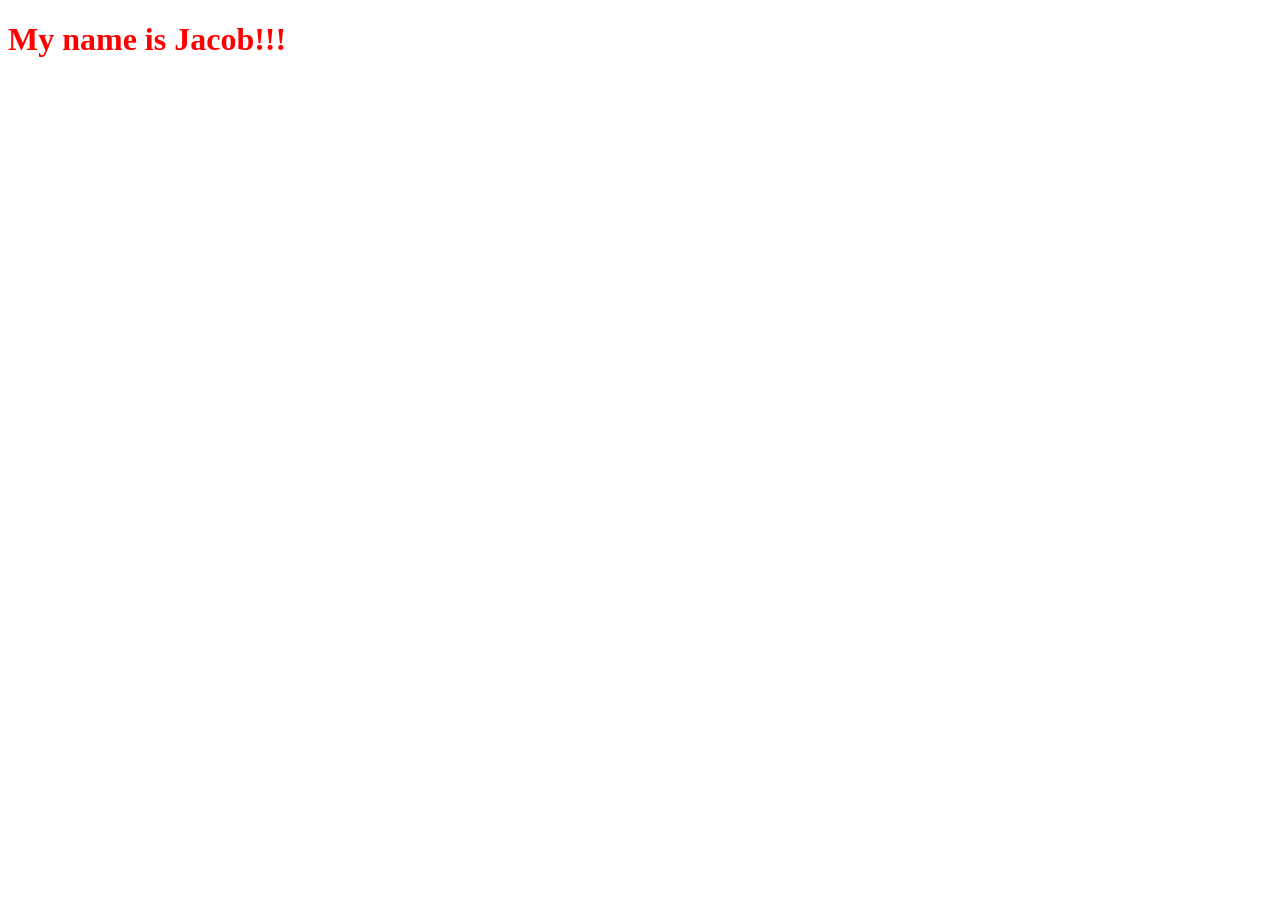
==== index.html @ 9b6272f3 "initial commit" ====
<!DOCTYPE html>
<html lang="en">
<head>
    <meta charset="UTF-8">
    <meta http-equiv="X-UA-Compatible" content="IE=edge">
    <meta name="viewport" content="width=device-width, initial-scale=1.0">
    <title>Document</title>
    <link rel="stylesheet" href="styles.css">
</head>
<body>
    <h1>My name is Jacob!!!</h1>
</body>
</html>
---- styles.css ----
* {
    color: red;
}
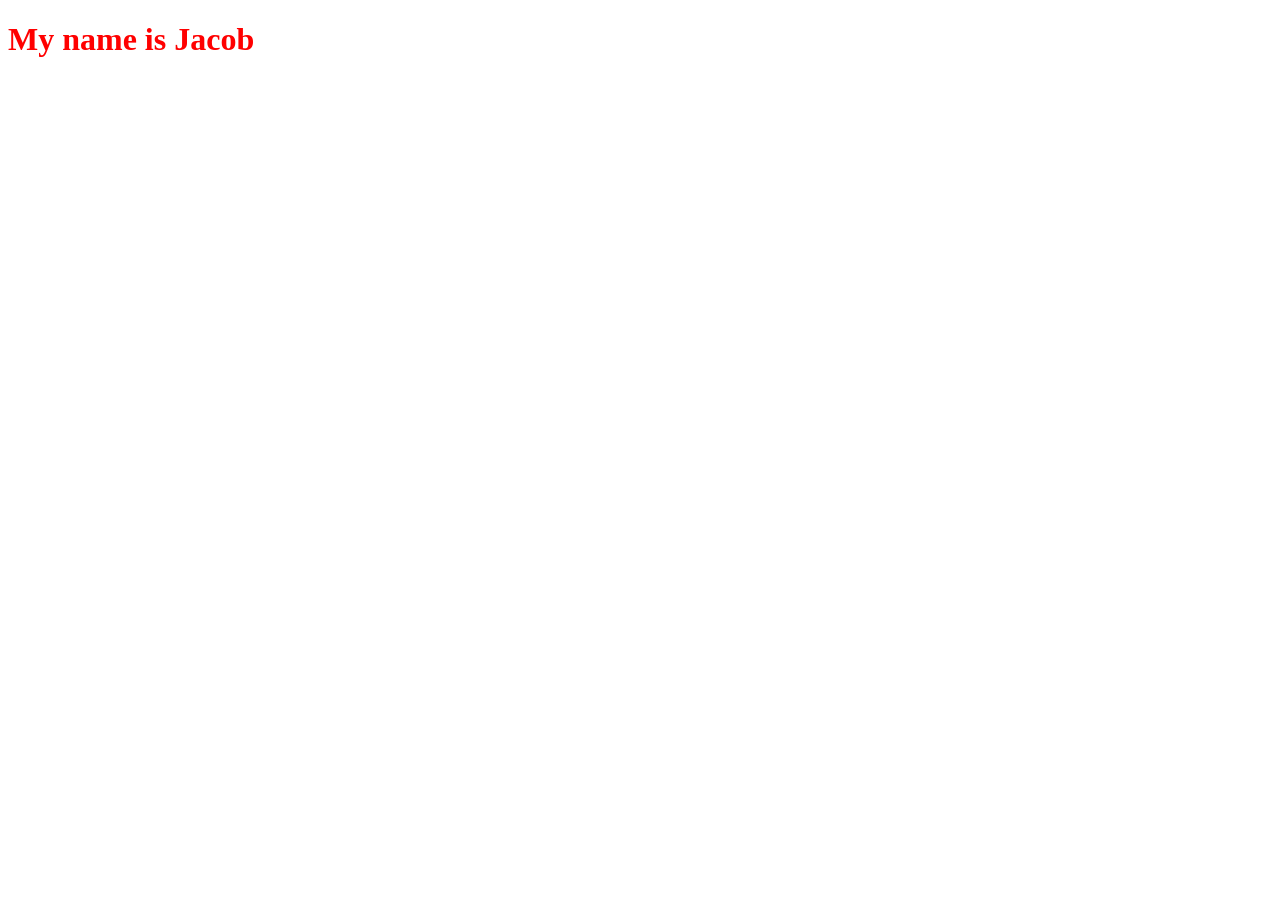
==== commit fde71439: "remove exclamantion marks" ====
--- a/index.html
+++ b/index.html
@@ -8,6 +8,6 @@
     <link rel="stylesheet" href="styles.css">
 </head>
 <body>
-    <h1>My name is Jacob!!!</h1>
+    <h1>My name is Jacob</h1>
 </body>
 </html>
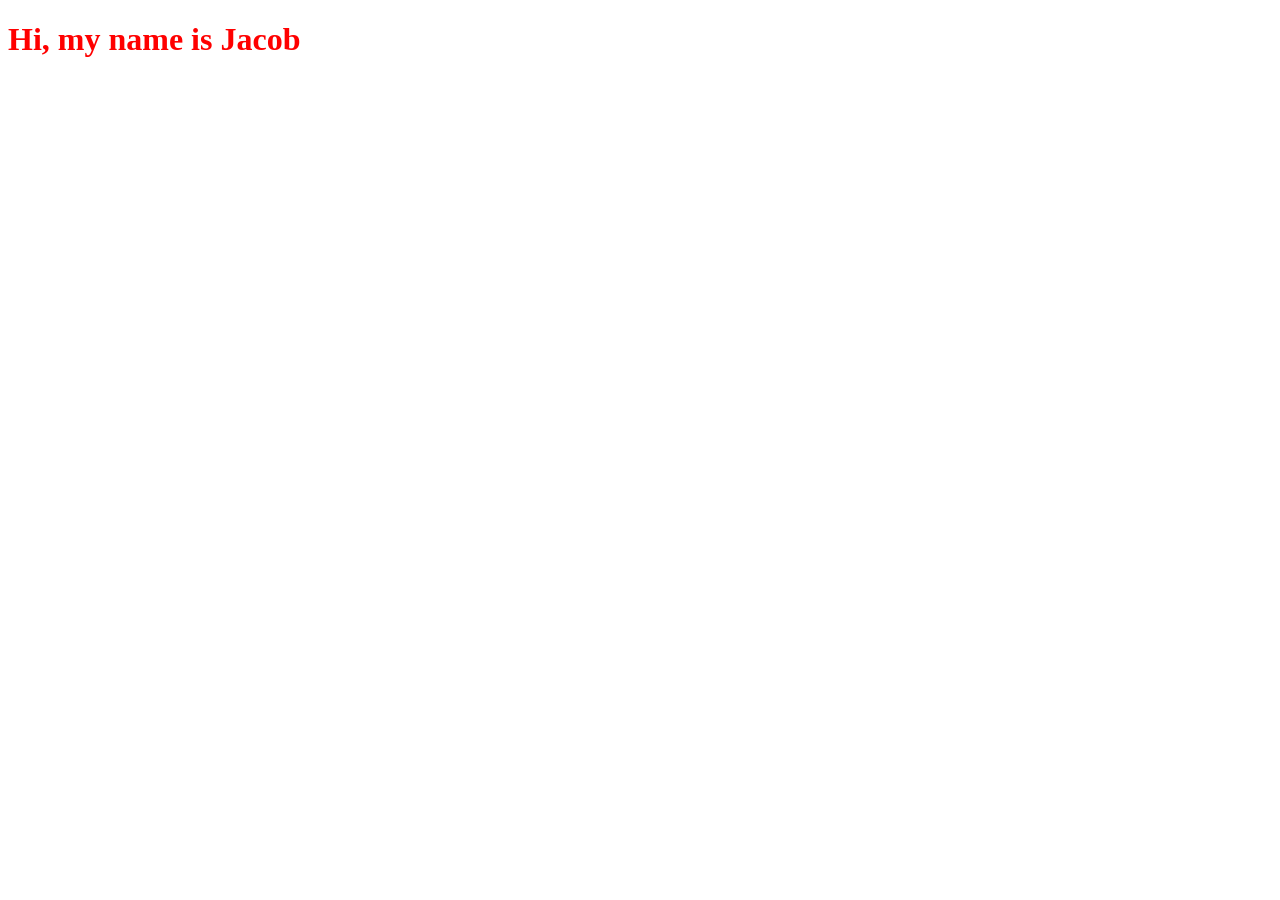
==== commit 343c3179: "edits" ====
--- a/index.html
+++ b/index.html
@@ -8,6 +8,6 @@
     <link rel="stylesheet" href="styles.css">
 </head>
 <body>
-    <h1>My name is Jacob</h1>
+    <h1>Hi, my name is Jacob</h1>
 </body>
 </html>
